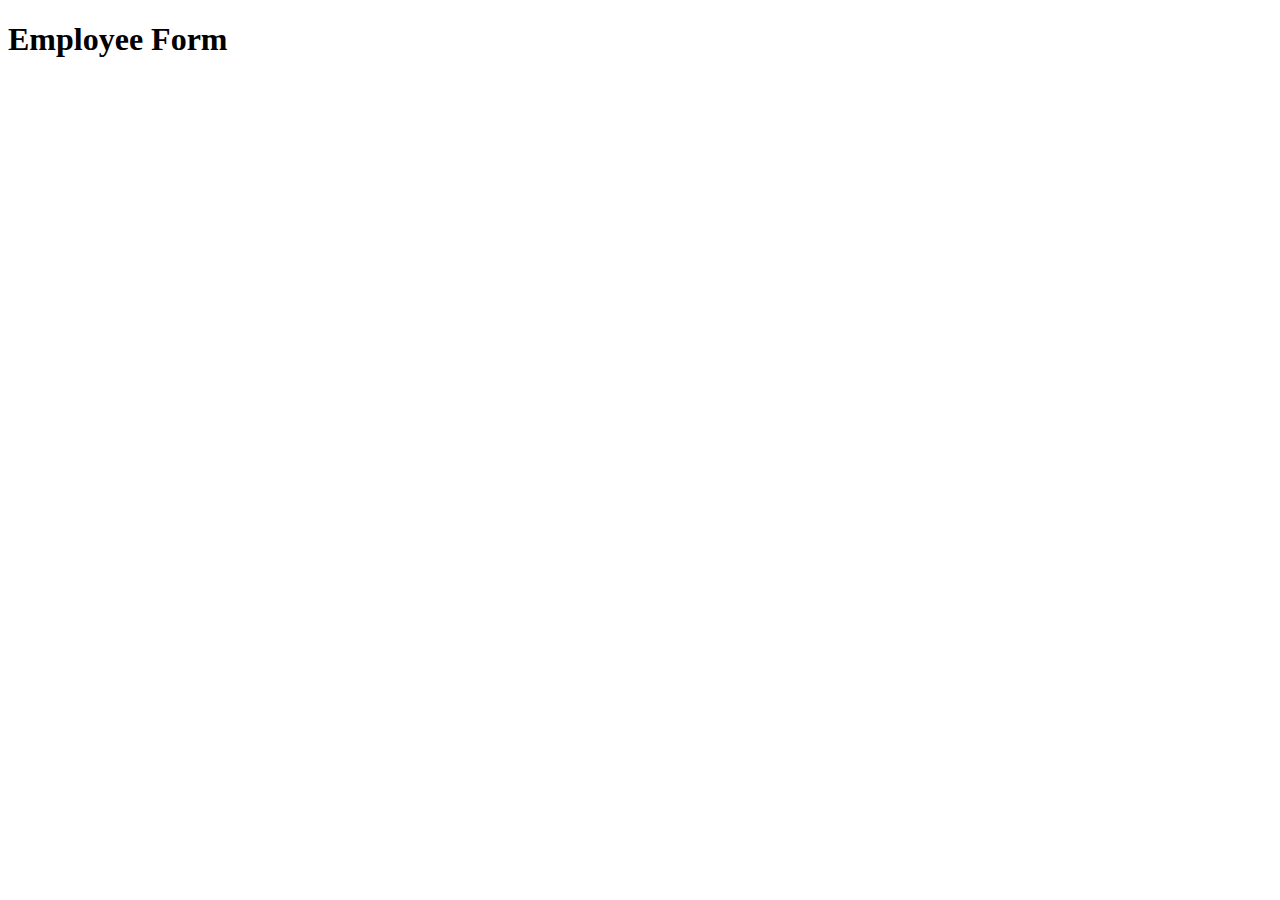
==== client/index.html @ 0a667fa3 "initial commit starter code" ====
<!DOCTYPE html>
<html lang="en">
<head>
    <meta charset="UTF-8">
    <meta name="viewport" content="width=device-width, initial-scale=1.0">
    <title>Document</title>
</head>
<body>
    <h1>Employee Form</h1>
    <form action="">
        
    </form>
</body>
</html>
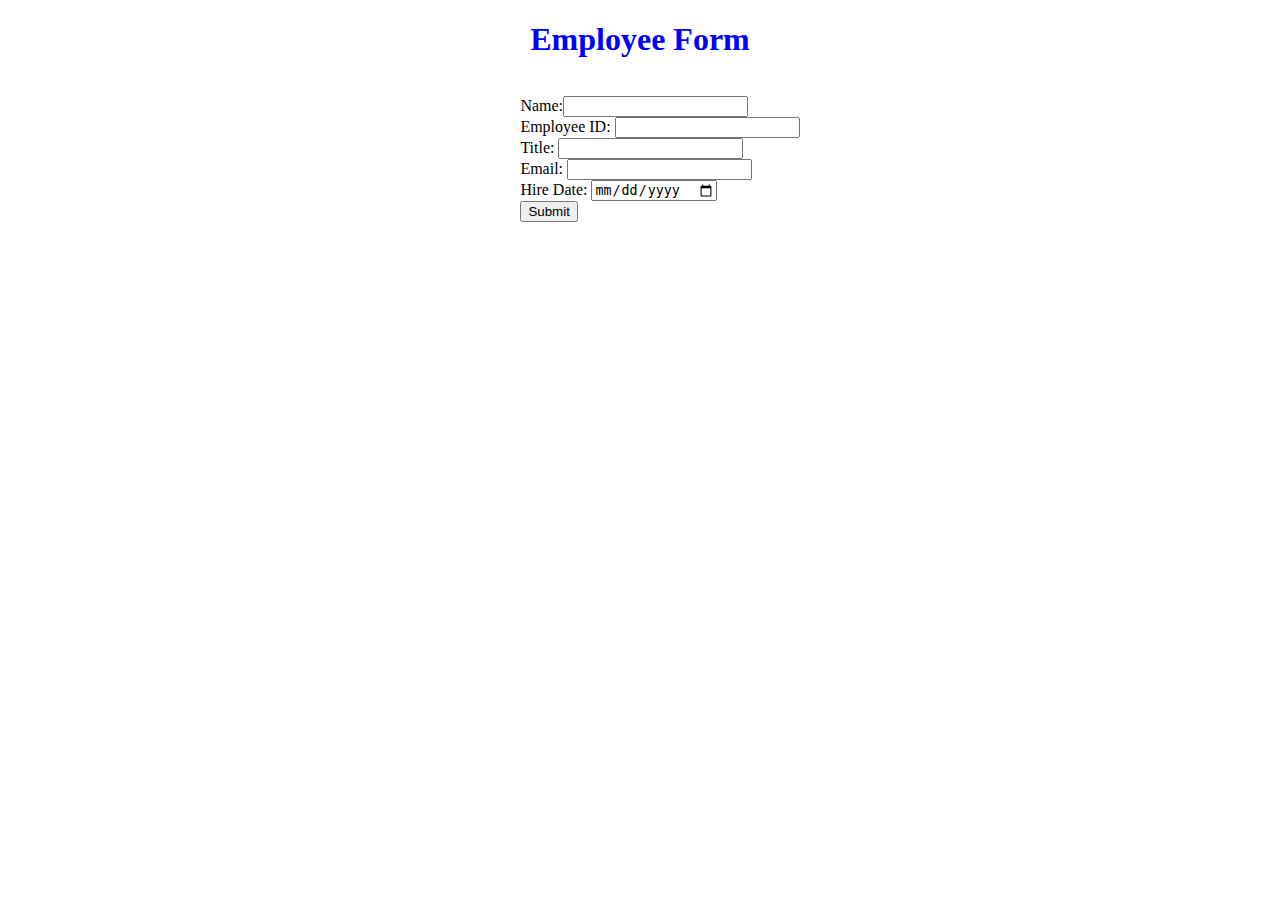
==== commit 8c302afe: "added some html, css and javascript" ====
--- a/client/index.html
+++ b/client/index.html
@@ -3,12 +3,34 @@
 <head>
     <meta charset="UTF-8">
     <meta name="viewport" content="width=device-width, initial-scale=1.0">
+    <link rel="stylesheet" href="index.css">
     <title>Document</title>
 </head>
 <body>
     <h1>Employee Form</h1>
-    <form action="">
-        
+    <form action="" class="emp-form" onsubmit="handleForm(event)"> 
+        <ul class="form-list">
+            <li>
+                Name:<input type="text" id="name"> <br>
+            </li>
+            <li>
+                Employee ID: <input type="text" id="id"> <br>
+            </li>
+            <li>
+                Title: <input type="text" id="title"> <br>
+            </li>
+            <li>
+                Email: <input type="text" id="email"> <br>
+            </li>
+            <li>
+                Hire Date: <input type="date" id="hire-date"> <br>
+            </li>
+            <li>
+                <input type="submit" value="Submit">
+            </li>
+        </ul>
     </form>
+    
+    <script src="index.js"></script>
 </body>
 </html>--- a/client/index.css
+++ b/client/index.css
@@ -0,0 +1,17 @@
+
+
+
+h1 {
+    color: blue; 
+    text-align: center;
+}
+
+.emp-form {
+    display: flex;
+    justify-content: center;
+    align-items: center;
+}
+
+.form-list {
+    list-style-type: none;
+}
